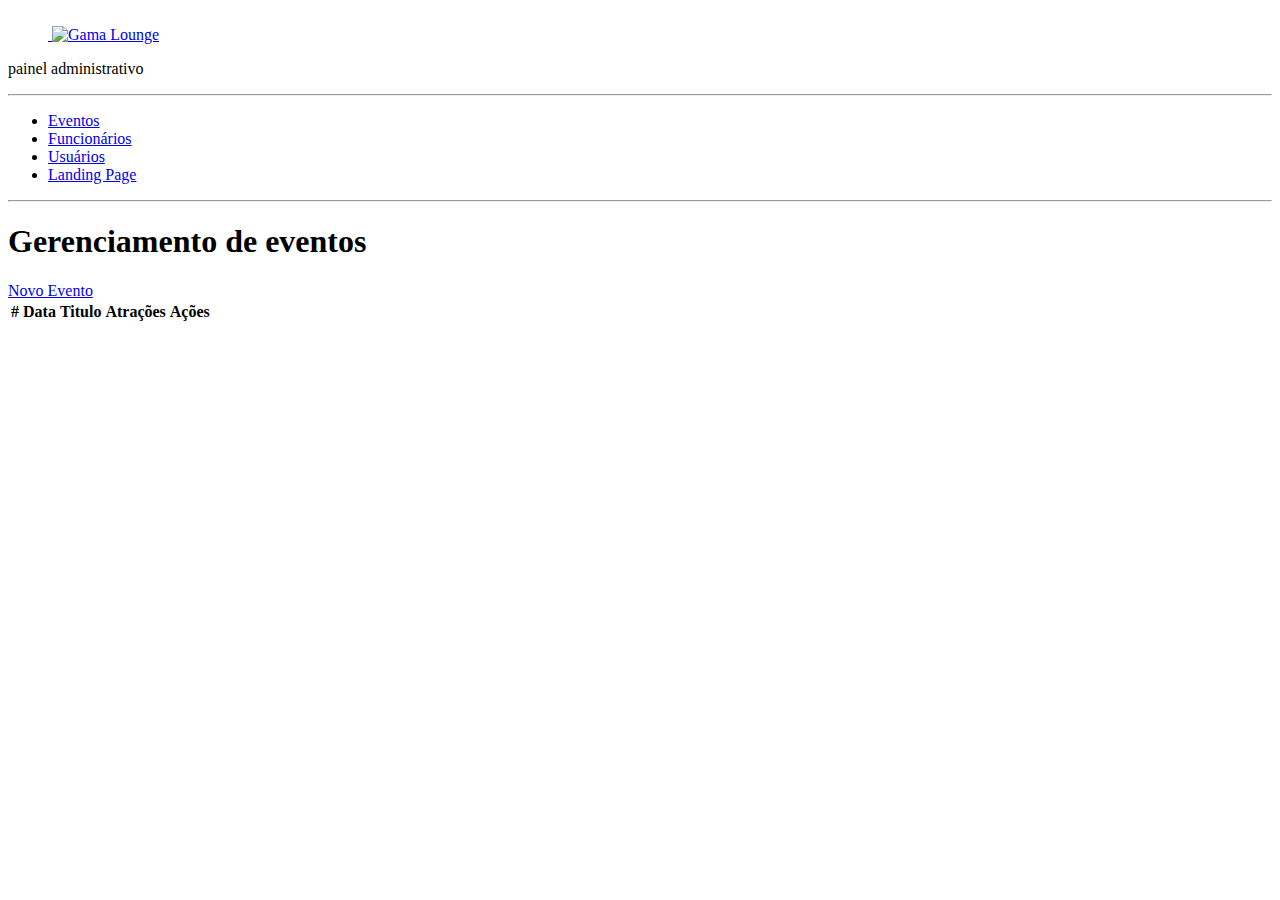
==== admin.html @ e600158b "segundo commit" ====
<!DOCTYPE html>
<html lang="en">

<head>
    <meta charset="UTF-8">
    <meta http-equiv="X-UA-Compatible" content="IE=edge">
    <meta name="viewport" content="width=device-width, initial-scale=1.0">
    <title>Sound Gardens - Painel Administrativo</title>

    <link href="https://cdn.jsdelivr.net/npm/bootstrap@5.0.2/dist/css/bootstrap.min.css" rel="stylesheet"
        integrity="sha384-EVSTQN3/azprG1Anm3QDgpJLIm9Nao0Yz1ztcQTwFspd3yD65VohhpuuCOmLASjC" crossorigin="anonymous">
    <link rel="stylesheet" href="css/style.css">
</head>

<body>
    <div class="container-fluid">
        <div class="row">
            <aside class="d-flex flex-column flex-shrink-0 p-3 bg-light col-2">

                <a href="/" class="d-flex align-items-center mb-3 mb-md-0 me-md-auto link-dark text-decoration-none">
                    <svg class="bi me-2" width="40" height="32">
                        <use xlink:href="#bootstrap"></use>
                    </svg>
                    <span class="fs-4 px-5">
                        <img src="img/Sound-logo.png" alt="Gama Lounge" class="img-responsive">
                    </span>
                </a>
                <p class="text-center">painel administrativo</p>
                <hr>
                <ul class="nav nav-pills flex-column mb-auto">
                    <li class="nav-item">
                        <a href="admin.html" class="nav-link active" aria-current="page">
                            Eventos
                        </a>
                    </li>

                    <li>
                        <a href="#" class="nav-link link-dark">
                            Funcionários
                        </a>
                    </li>
                    <li>
                        <a href="#" class="nav-link link-dark">
                            Usuários
                        </a>
                    </li>
                    <li>
                        <a href="index.html" class="nav-link link-dark">
                            Landing Page
                        </a>
                    </li>
                </ul>
                <hr>

            </aside>
            <main class="col-9  p-5">
                <div class="my-5">
                    <h1>Gerenciamento de eventos</h1>

                    <a href="cadastro-evento.html" class="btn btn-primary">Novo Evento</a>
                </div>
                <div class="bd-example">
                    <table class="table">
                        <thead>
                            <tr>
                                <th scope="col">#</th>
                                <th scope="col">Data</th>
                                <th scope="col">Titulo</th>
                                <th scope="col">Atrações</th>
                                <th scope="col">Ações</th>
                            </tr>
                        </thead>
                        <tbody id="rawEventos">
                            
                        </tbody>

                    </table>
                </div>
            </main>
        </div>
    </div>
    <script src="https://cdn.jsdelivr.net/npm/bootstrap@5.0.2/dist/js/bootstrap.bundle.min.js"
        integrity="sha384-MrcW6ZMFYlzcLA8Nl+NtUVF0sA7MsXsP1UyJoMp4YLEuNSfAP+JcXn/tWtIaxVXM" crossorigin="anonymous">
    </script>

<script src="./js/consts.js"></script>
<script src="./js/admin.js"></script>
</body>
<!--Comentários-->
</html>
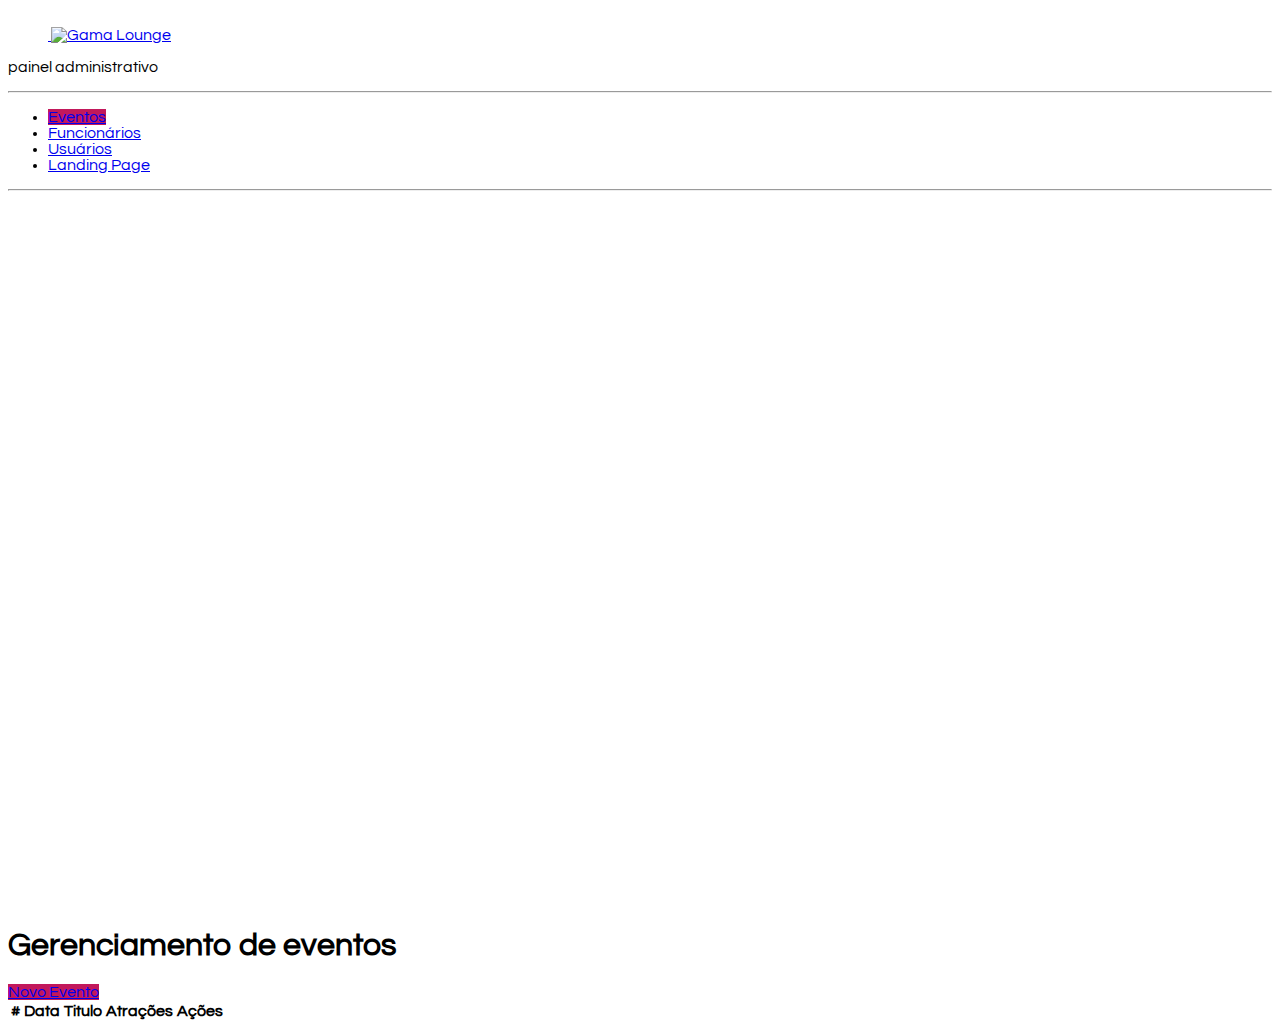
==== commit 1716b8a5: "terceiro commit" ====
--- a/admin.html
+++ b/admin.html
@@ -17,7 +17,7 @@
         <div class="row">
             <aside class="d-flex flex-column flex-shrink-0 p-3 bg-light col-2">
 
-                <a href="/" class="d-flex align-items-center mb-3 mb-md-0 me-md-auto link-dark text-decoration-none">
+                <a href="index.html" class="d-flex align-items-center mb-3 mb-md-0 me-md-auto link-dark text-decoration-none">
                     <svg class="bi me-2" width="40" height="32">
                         <use xlink:href="#bootstrap"></use>
                     </svg>
--- a/css/style.css
+++ b/css/style.css
@@ -0,0 +1,130 @@
+@import url('https://fonts.googleapis.com/css2?family=Questrial&display=swap');
+body{
+    font-family: 'Questrial', sans-serif;
+}
+
+.img-responsive {
+    max-width: 100%;
+}
+
+header {
+    position: relative;
+    box-shadow: 0px 5px 4px 0px rgb(63 63 63 / 27%);
+    width: 100%;
+    background-color: #fff;
+}
+aside {
+    min-height: 100vh;
+}
+
+.nav-pills .nav-link.active, .nav-pills .show>.nav-link {
+    background-color: #C2185B;
+}
+
+.btn-primary{
+    background-color: #C2185B;
+    border-color: #C2185B;
+}
+
+main.login {
+    width: 400px;
+}
+
+section.full{
+    width: 100%;
+    min-height: 80vh;
+    padding: 50px 0;
+}
+
+article.evento {
+    width: 350px;
+}
+
+footer nav ul{
+    list-style: none;
+    display: flex;
+}
+
+footer nav ul li  {
+    padding: 10px;
+}
+
+.modal{
+    position: fixed;
+    display: none;
+    width: 100vw;
+    height: 100vw;  
+    background-color: rgb(0, 0, 0, .5);
+    backdrop-filter: blur(6px);
+}
+
+
+.modal .conteudo-modal{
+    position: fixed;
+    width: 30vw;
+    left: 35vw;
+    top: 10vw;   
+    background-color: #fff;
+    /* border: 1px solid #c4c4c4; */
+    box-shadow: 4px 4px 8px #0002;
+    border-radius: 7px;
+
+}
+
+
+.modal header{
+    background-color: #c21858;
+    padding: 20px;
+    box-shadow: 4px 4px 8px #0002;
+    justify-content: space-between;
+    display: flex;
+    /* border-radius: 7px; */
+}
+.modal header h1{
+    font-size: 45px;
+    font-weight: bold;
+    color: #fff;
+
+}
+.modal header span{
+    color: #fff;
+    font-size: 20px;
+    cursor: pointer;
+}
+
+
+.modal form{
+    display: flex;
+    flex-direction: column;
+    border-radius: 20px;
+    padding: 0px 25px 50px 25px;
+}
+
+.modal span{
+    font-weight: bold;
+    font-size: 20px;
+    padding-bottom: 20px;
+    padding-top: 20px;
+}
+
+.modal input{
+    padding: 10px;
+}
+
+.modal button{
+    display: flex;
+    justify-content: center;
+    align-items: center;
+    height: 55px;
+    width: 150px;
+    color: #fff;
+    background-color: #C2185B;
+    border-color: #c21858;
+    padding: 10px 30px 10px 30px;
+    border-radius: 7px;
+    margin-bottom: 20px;
+    margin-left: 400px;
+    text-decoration: none;
+    font-size: 20px;
+    cursor: pointer;
+}